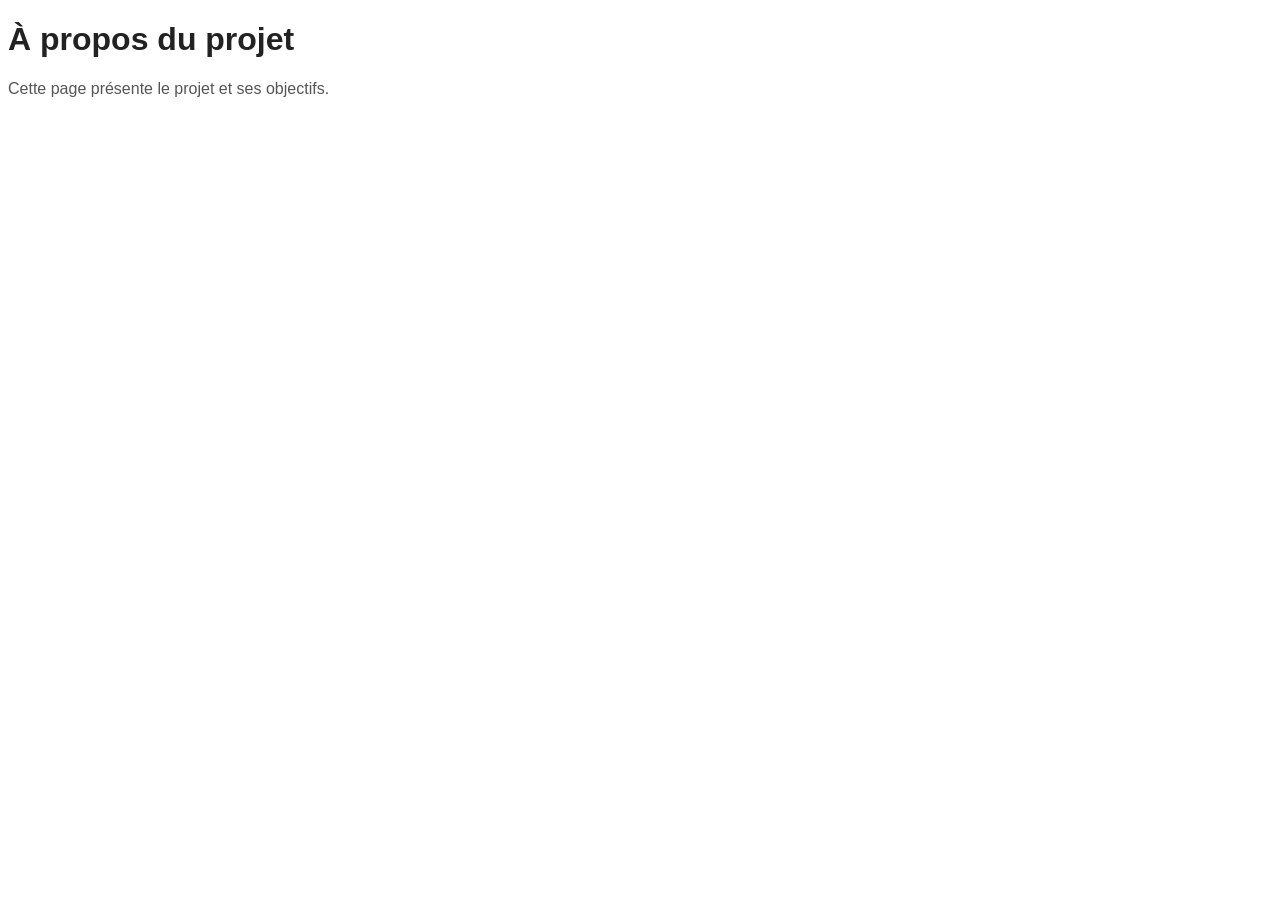
==== about.html @ 488dc2f5 "Create about.html" ====
<!DOCTYPE html>
<html>
<head>
    <title>À propos</title>
    <link rel="stylesheet" href="style.css">
</head>
<body>
    <h1>À propos du projet</h1>
    <p>Cette page présente le projet et ses objectifs.</p>
</body>
</html>
---- style.css ----
body {
    font-family: Arial, sans-serif;
    background-color: #fff;
}

h1 {
    color: #222;
}

p {
    color: #555;
}
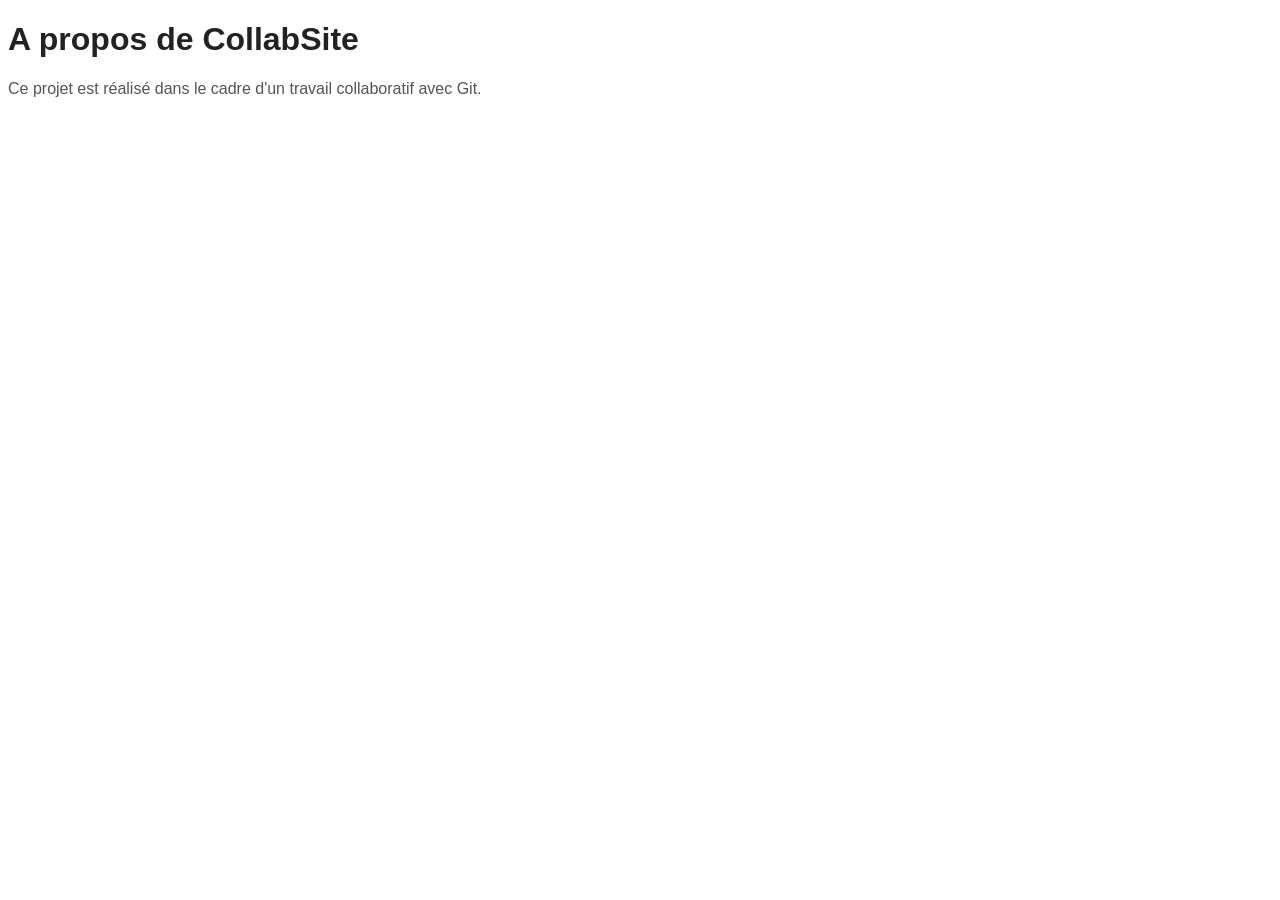
==== commit 1fdc1de3: "Ajout de la page about" ====
--- a/about.html
+++ b/about.html
@@ -1,11 +1,11 @@
 <!DOCTYPE html>
 <html>
 <head>
-    <title>À propos</title>
+    <title>About - CollabSite</title>
     <link rel="stylesheet" href="style.css">
 </head>
 <body>
-    <h1>À propos du projet</h1>
-    <p>Cette page présente le projet et ses objectifs.</p>
+    <h1>A propos de CollabSite</h1>
+    <p>Ce projet est réalisé dans le cadre d'un travail collaboratif avec Git.</p>
 </body>
 </html>
